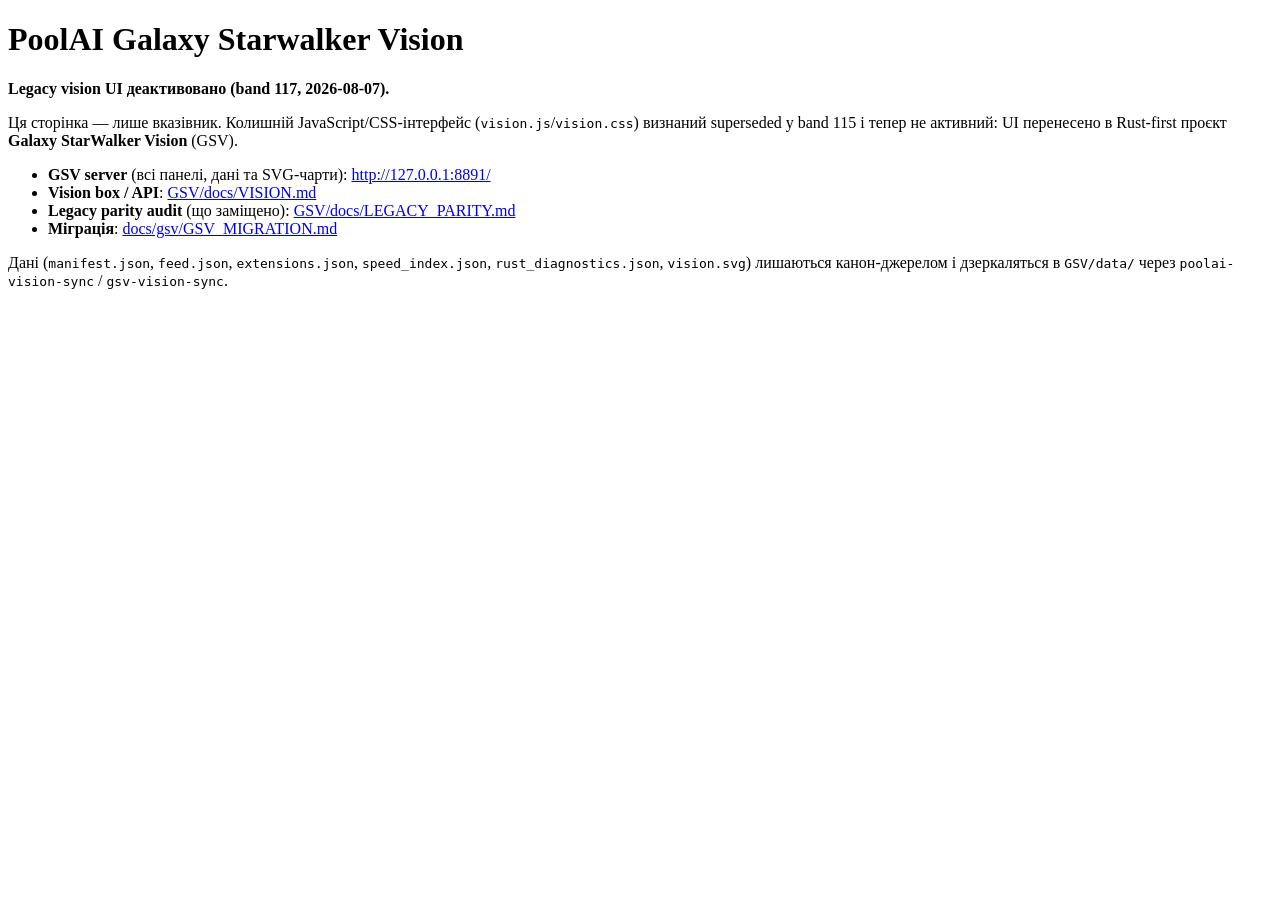
==== docs/vision/index.html @ 059b1a8e "chore(gsv): extract standalone repo at S:/rust/GSV Summary: - Fresh git snapshot of the former poolA" ====
<!DOCTYPE html>
<html lang="uk">
<head>
  <meta charset="UTF-8" />
  <meta name="viewport" content="width=device-width, initial-scale=1" />
  <title>PoolAI Galaxy Starwalker Vision — superseded by GSV</title>
</head>
<body>
  <h1>PoolAI Galaxy Starwalker Vision</h1>
  <p><strong>Legacy vision UI деактивовано (band 117, 2026-08-07).</strong></p>
  <p>
    Ця сторінка — лише вказівник. Колишній JavaScript/CSS-інтерфейс
    (<code>vision.js</code>/<code>vision.css</code>) визнаний superseded
    у band 115 і тепер не активний: UI перенесено в Rust-first проєкт
    <strong>Galaxy StarWalker Vision</strong> (GSV).
  </p>
  <ul>
    <li>
      <strong>GSV server</strong> (всі панелі, дані та SVG-чарти):
      <a href="http://127.0.0.1:8891/">http://127.0.0.1:8891/</a>
    </li>
    <li>
      <strong>Vision box / API</strong>:
      <a href="../../GSV/docs/VISION.md">GSV/docs/VISION.md</a>
    </li>
    <li>
      <strong>Legacy parity audit</strong> (що заміщено):
      <a href="../../GSV/docs/LEGACY_PARITY.md">GSV/docs/LEGACY_PARITY.md</a>
    </li>
    <li>
      <strong>Міграція</strong>: <a href="../gsv/GSV_MIGRATION.md">docs/gsv/GSV_MIGRATION.md</a>
    </li>
  </ul>
  <p>
    Дані (<code>manifest.json</code>, <code>feed.json</code>,
    <code>extensions.json</code>, <code>speed_index.json</code>,
    <code>rust_diagnostics.json</code>, <code>vision.svg</code>) лишаються
    канон-джерелом і дзеркаляться в <code>GSV/data/</code> через
    <code>poolai-vision-sync</code> / <code>gsv-vision-sync</code>.
  </p>
</body>
</html>
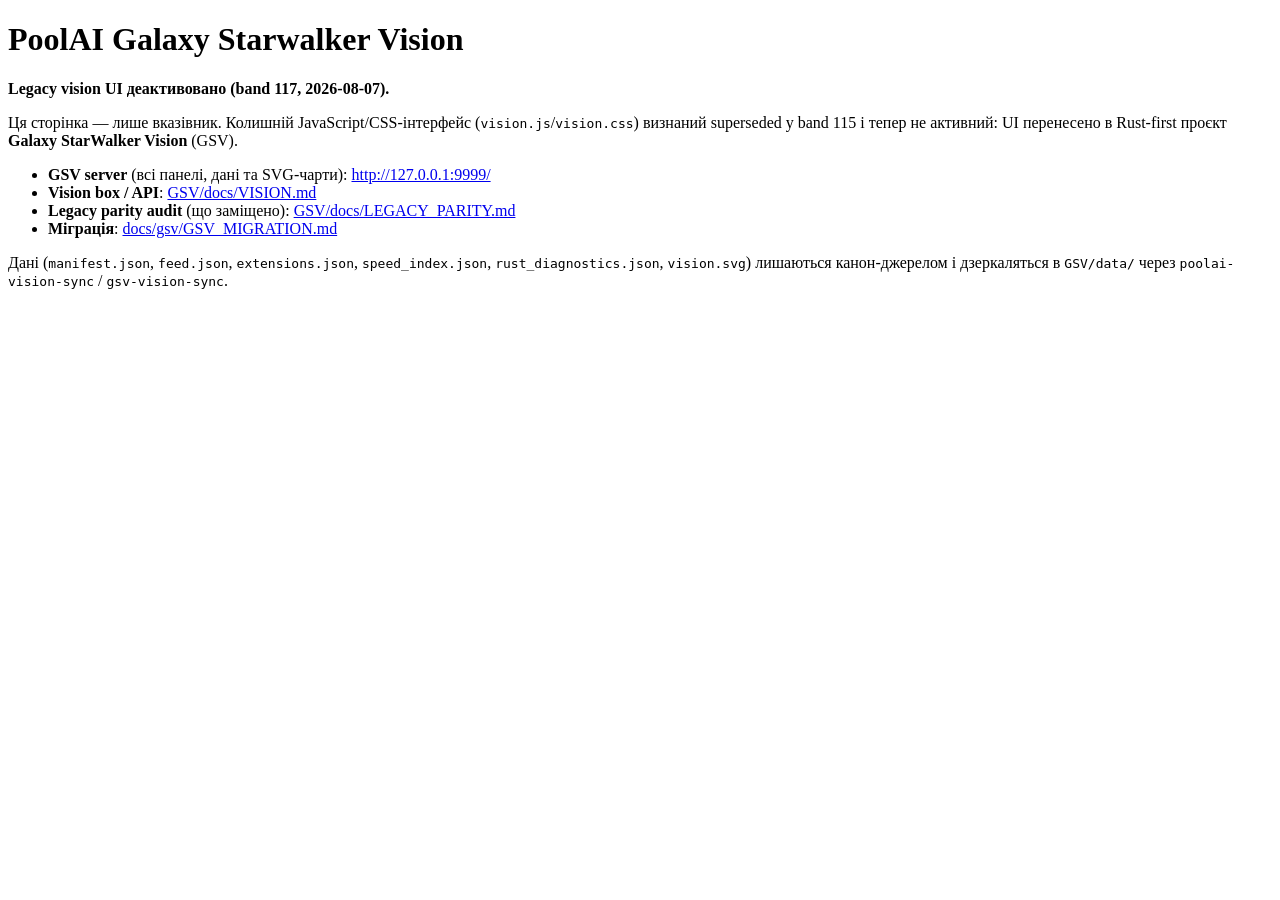
==== commit 11263491: "feat(ui): PH-S1929-S1938 canon port 9999 and dashboard card registry Summary: Retarget live UI links" ====
--- a/docs/vision/index.html
+++ b/docs/vision/index.html
@@ -17,7 +17,7 @@
   <ul>
     <li>
       <strong>GSV server</strong> (всі панелі, дані та SVG-чарти):
-      <a href="http://127.0.0.1:8891/">http://127.0.0.1:8891/</a>
+      <a href="http://127.0.0.1:9999/">http://127.0.0.1:9999/</a>
     </li>
     <li>
       <strong>Vision box / API</strong>:
